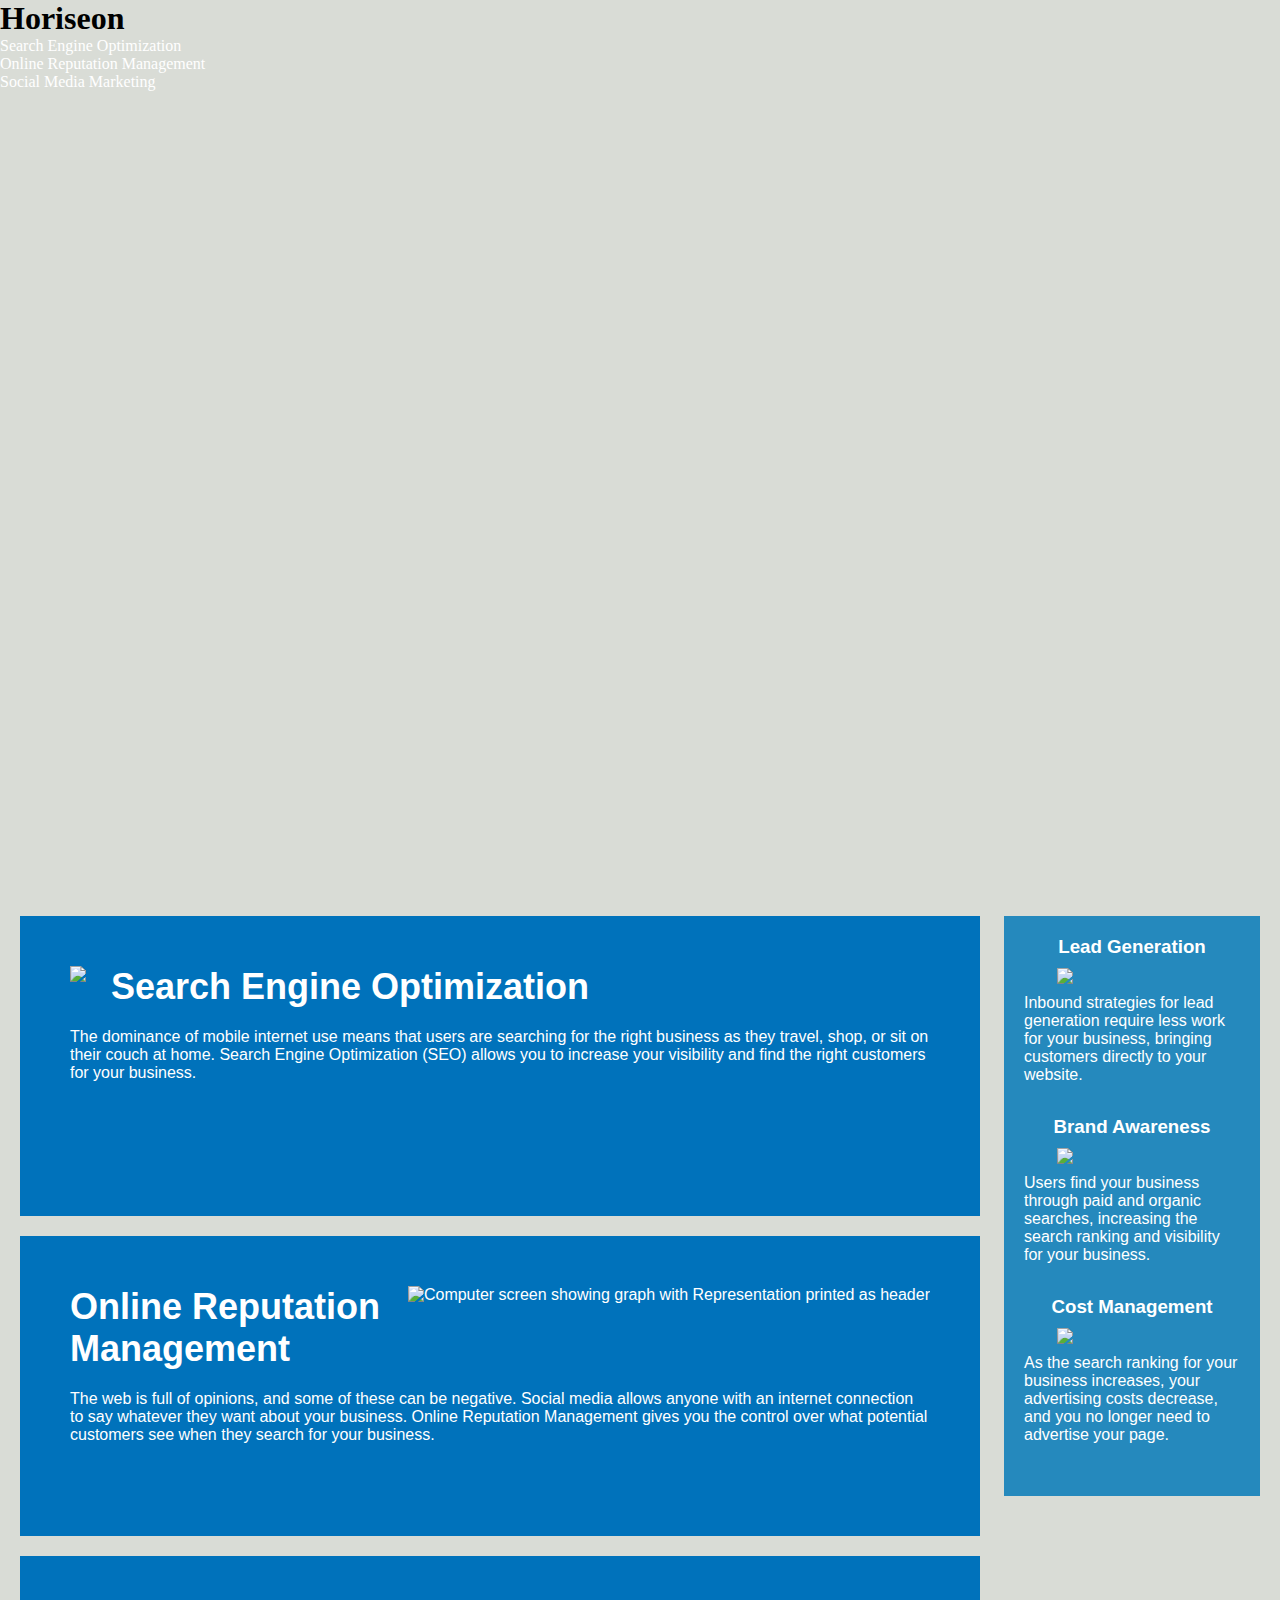
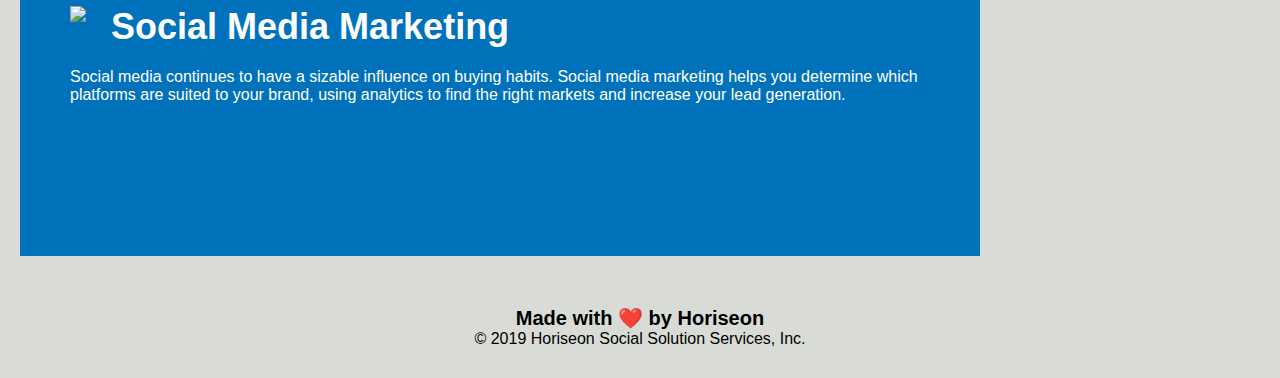
==== Develop/index.html @ f5ced299 "Add alt text to online-representation-management hero-image" ====
<!DOCTYPE html>
<html lang="en-us">

<head>
    <meta charset="UTF-8" />
    <link rel="stylesheet" href="./assets/css/style.css">
    <title>Horiseon Social Solution Services</title>
</head>

<body>
    <header>
        <h1>Hori<span class="seo">seo</span>n</h1>
        <nav>
            <ul>
                <li>
                    <a href="#search-engine-optimization">Search Engine Optimization</a>
                </li>
                <li>
                    <a href="#online-reputation-management">Online Reputation Management</a>
                </li>
                <li>
                    <a href="#social-media-marketing">Social Media Marketing</a>
                </li>
            </ul>
        </nav>
    </header>
    <div class="hero"></div>
    <div class="content">
        <div class="search-engine-optimization">
            <img src="./assets/images/search-engine-optimization.jpg"
                al="Notebook with doodle of SEO features"
                class="hero-image float-left"/>
            <h2>Search Engine Optimization</h2>
            <p>
                The dominance of mobile internet use means that users are searching for the right business as they travel, shop, or sit on their couch at home. Search Engine Optimization (SEO) allows you to increase your visibility and find the right customers for your business.
            </p>
        </div>
        <div id="online-reputation-management" class="online-reputation-management">
            <img src="./assets/images/online-reputation-management.jpg"
                alt="Computer screen showing graph with Representation printed as header"
                class="hero-image float-right"/>
            <h2>Online Reputation Management</h2>
            <p>
                The web is full of opinions, and some of these can be negative. Social media allows anyone with an internet connection to say whatever they want about your business. Online Reputation Management gives you the control over what potential customers see when they search for your business.
            </p>
        </div>
        <div id="social-media-marketing" class="social-media-marketing">
            <img src="./assets/images/social-media-marketing.jpg" class="hero-image float-left"/>
            <h2>Social Media Marketing</h2>
            <p>
                Social media continues to have a sizable influence on buying habits. Social media marketing helps you determine which platforms are suited to your brand, using analytics to find the right markets and increase your lead generation.
            </p>
        </div>
    </div>
    <div class="benefits">
        <div class="benefit-lead">
            <h3>Lead Generation</h3>
            <img src="./assets/images/lead-generation.png" />
            <p>
                Inbound strategies for lead generation require less work for your business, bringing customers directly to your website.
            </p>
        </div>
        <div class="benefit-brand">
            <h3>Brand Awareness</h3>
            <img src="./assets/images/brand-awareness.png" />
            <p>
                Users find your business through paid and organic searches, increasing the search ranking and visibility for your business.
            </p>
        </div>
        <div class="benefit-cost">
            <h3>Cost Management</h3>
            <img src="./assets/images/cost-management.png"></img>
            <p>
                As the search ranking for your business increases, your advertising costs decrease, and you no longer need to advertise your page.
            </p>
        </div>
    </div>
    <div class="footer">
        <h2>Made with ❤️️ by Horiseon</h2>
        <p>
            &copy; 2019 Horiseon Social Solution Services, Inc.
        </p>
    </div>
</body>

</html>
---- Develop/assets/css/style.css ----
* {
    box-sizing: border-box;
    padding: 0;
    margin: 0;
}

body {
    background-color: #d9dcd6;
}

.header {
    padding: 20px;
    font-family: 'Trebuchet MS', 'Lucida Sans Unicode', 'Lucida Grande', 'Lucida Sans', Arial, sans-serif;
    background-color: #2a607c;
    color: #ffffff;
}

.header h1 {
    display: inline-block;
    font-size: 48px;
}

.header h1 .seo {
    color: #d9dcd6;
}

.header div {
    padding-top: 15px;
    margin-right: 20px;
    float: right;
    font-family: 'Gill Sans', 'Gill Sans MT', Calibri, 'Trebuchet MS', sans-serif;
    font-size: 20px;
}

.header div ul {
    list-style-type: none;
}

.header div ul li {
    display: inline-block;
    margin-left: 25px;
}

a {
    color: #ffffff;
    text-decoration: none;
}

p {
    font-size: 16px;
}

.hero {
    height: 800px;
    width: 100%;
    margin-bottom: 25px;
    background-image: url("../images/digital-marketing-meeting.jpg");
    background-size: cover;
    background-position: center;
}

.float-left {
    float: left;
    margin-right: 25px;
}

.float-right {
    float: right;
    margin-left: 25px;
}

.content {
    width: 75%;
    display: inline-block;
    margin-left: 20px;
}

.benefits {
    margin-right: 20px;
    padding: 20px;
    clear: both;
    float: right;
    width: 20%;
    height: 100%;
    font-family: 'Gill Sans', 'Gill Sans MT', Calibri, 'Trebuchet MS', sans-serif;
    background-color: #2589bd;
}

.benefit-lead {
    margin-bottom: 32px;
    color: #ffffff;
}

.benefit-brand {
    margin-bottom: 32px;
    color: #ffffff;
}

.benefit-cost {
    margin-bottom: 32px;
    color: #ffffff;
}

.benefit-lead h3 {
    margin-bottom: 10px;
    text-align: center;
}

.benefit-brand h3 {
    margin-bottom: 10px;
    text-align: center;
}

.benefit-cost h3 {
    margin-bottom: 10px;
    text-align: center;
}

.benefit-lead img {
    display: block;
    margin: 10px auto;
    max-width: 150px;
}

.benefit-brand img {
    display: block;
    margin: 10px auto;
    max-width: 150px;
}

.benefit-cost img {
    display: block;
    margin: 10px auto;
    max-width: 150px;
}

.search-engine-optimization {
    margin-bottom: 20px;
    padding: 50px;
    height: 300px;
    font-family: 'Gill Sans', 'Gill Sans MT', Calibri, 'Trebuchet MS', sans-serif;
    background-color: #0072bb;
    color: #ffffff;
}

.online-reputation-management {
    margin-bottom: 20px;
    padding: 50px;
    height: 300px;
    font-family: 'Gill Sans', 'Gill Sans MT', Calibri, 'Trebuchet MS', sans-serif;
    background-color: #0072bb;
    color: #ffffff;
}

.social-media-marketing {
    margin-bottom: 20px;
    padding: 50px;
    height: 300px;
    font-family: 'Gill Sans', 'Gill Sans MT', Calibri, 'Trebuchet MS', sans-serif;
    background-color: #0072bb;
    color: #ffffff;
}
.hero-image {
    max-height: 200px;
}

.search-engine-optimization h2 {
    margin-bottom: 20px;
    font-size: 36px;
}

.online-reputation-management h2 {
    margin-bottom: 20px;
    font-size: 36px;
}

.social-media-marketing h2 {
    margin-bottom: 20px;
    font-size: 36px;
}

.footer {
    padding: 30px;
    clear: both;
    font-family: 'Trebuchet MS', 'Lucida Sans Unicode', 'Lucida Grande', 'Lucida Sans', Arial, sans-serif;
    text-align: center;
}

.footer h2 {
    font-size: 20px;
}
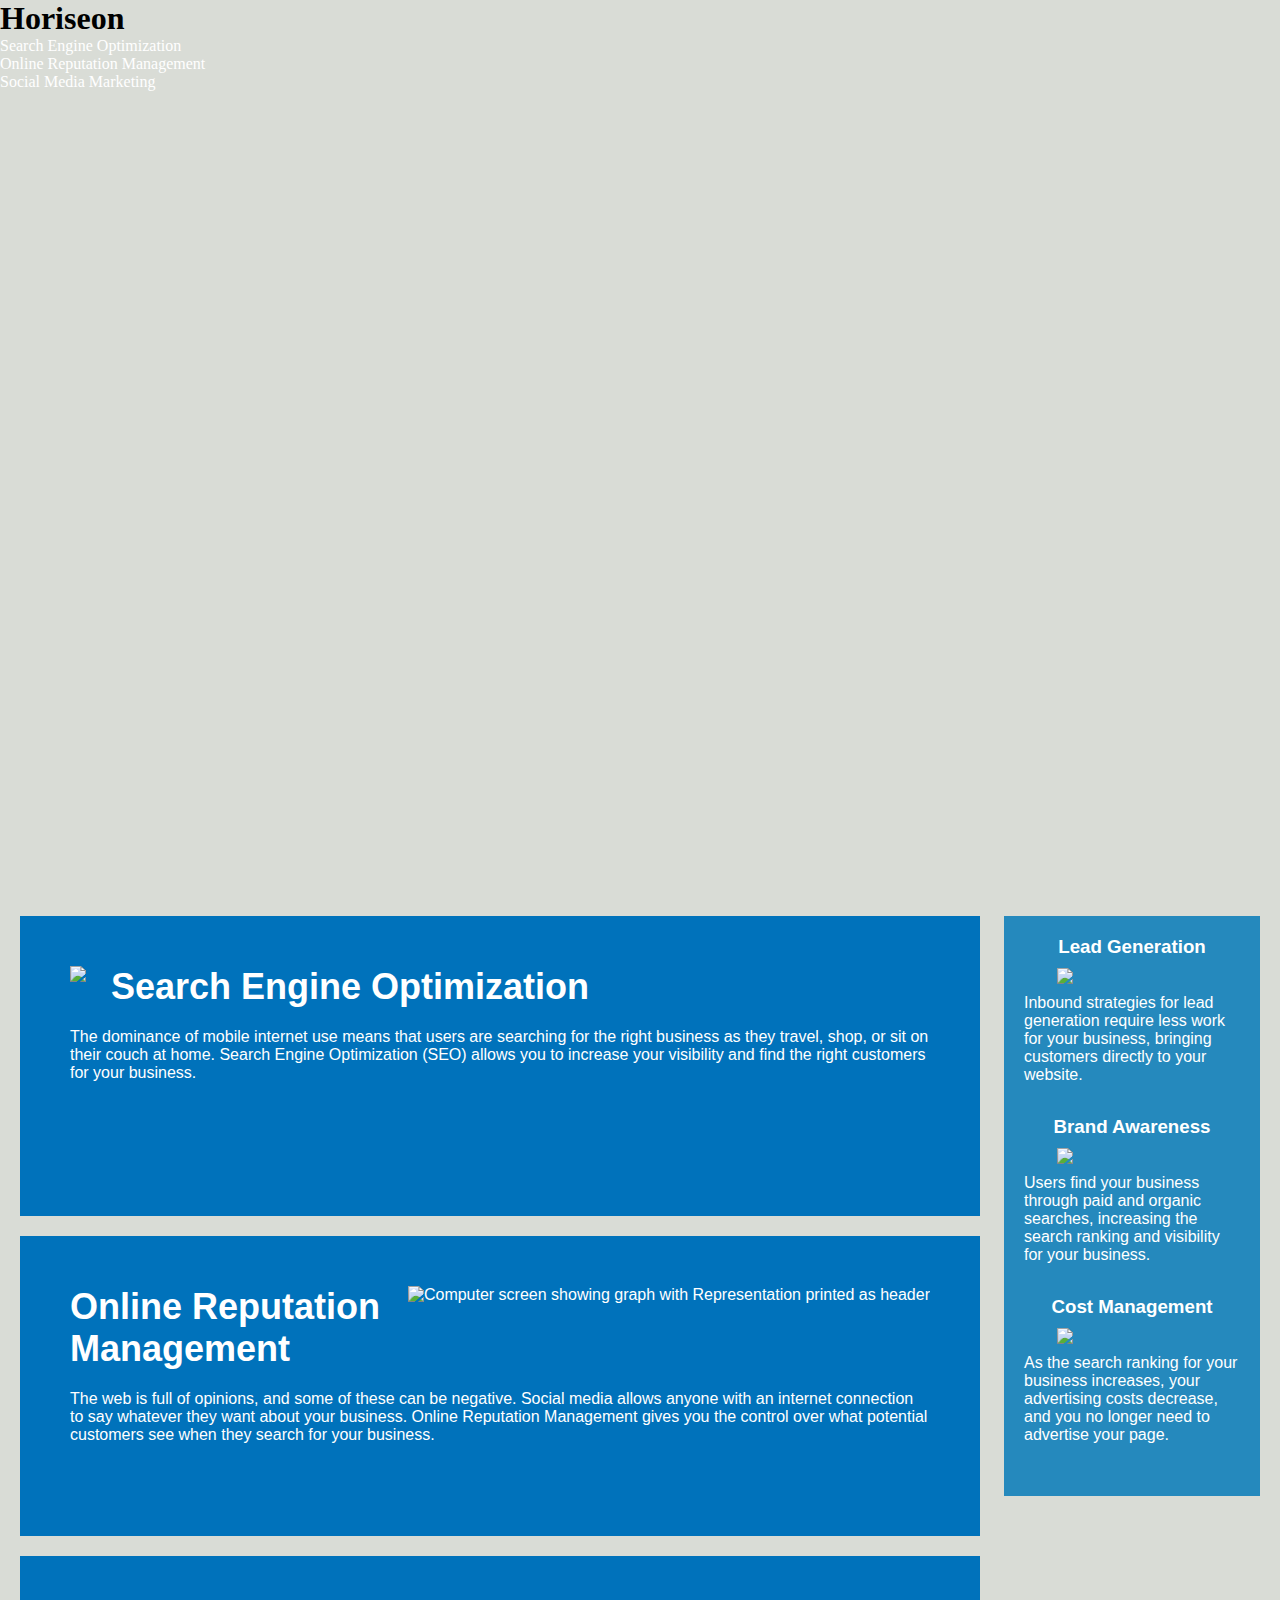
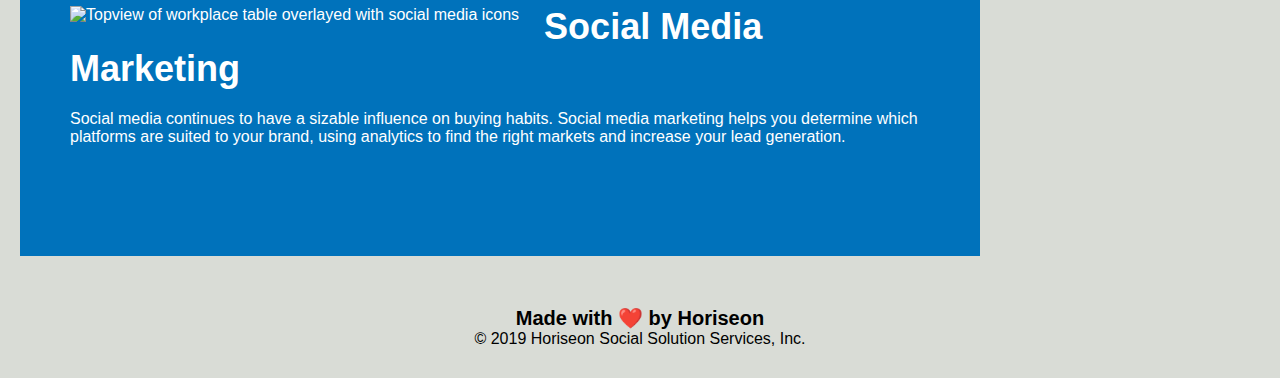
==== commit 7a2c7800: "add alt text to social-media-marketing hero-image" ====
--- a/Develop/index.html
+++ b/Develop/index.html
@@ -45,7 +45,9 @@
             </p>
         </div>
         <div id="social-media-marketing" class="social-media-marketing">
-            <img src="./assets/images/social-media-marketing.jpg" class="hero-image float-left"/>
+            <img src="./assets/images/social-media-marketing.jpg"
+                alt="Topview of workplace table overlayed with social media icons"
+                class="hero-image float-left"/>
             <h2>Social Media Marketing</h2>
             <p>
                 Social media continues to have a sizable influence on buying habits. Social media marketing helps you determine which platforms are suited to your brand, using analytics to find the right markets and increase your lead generation.
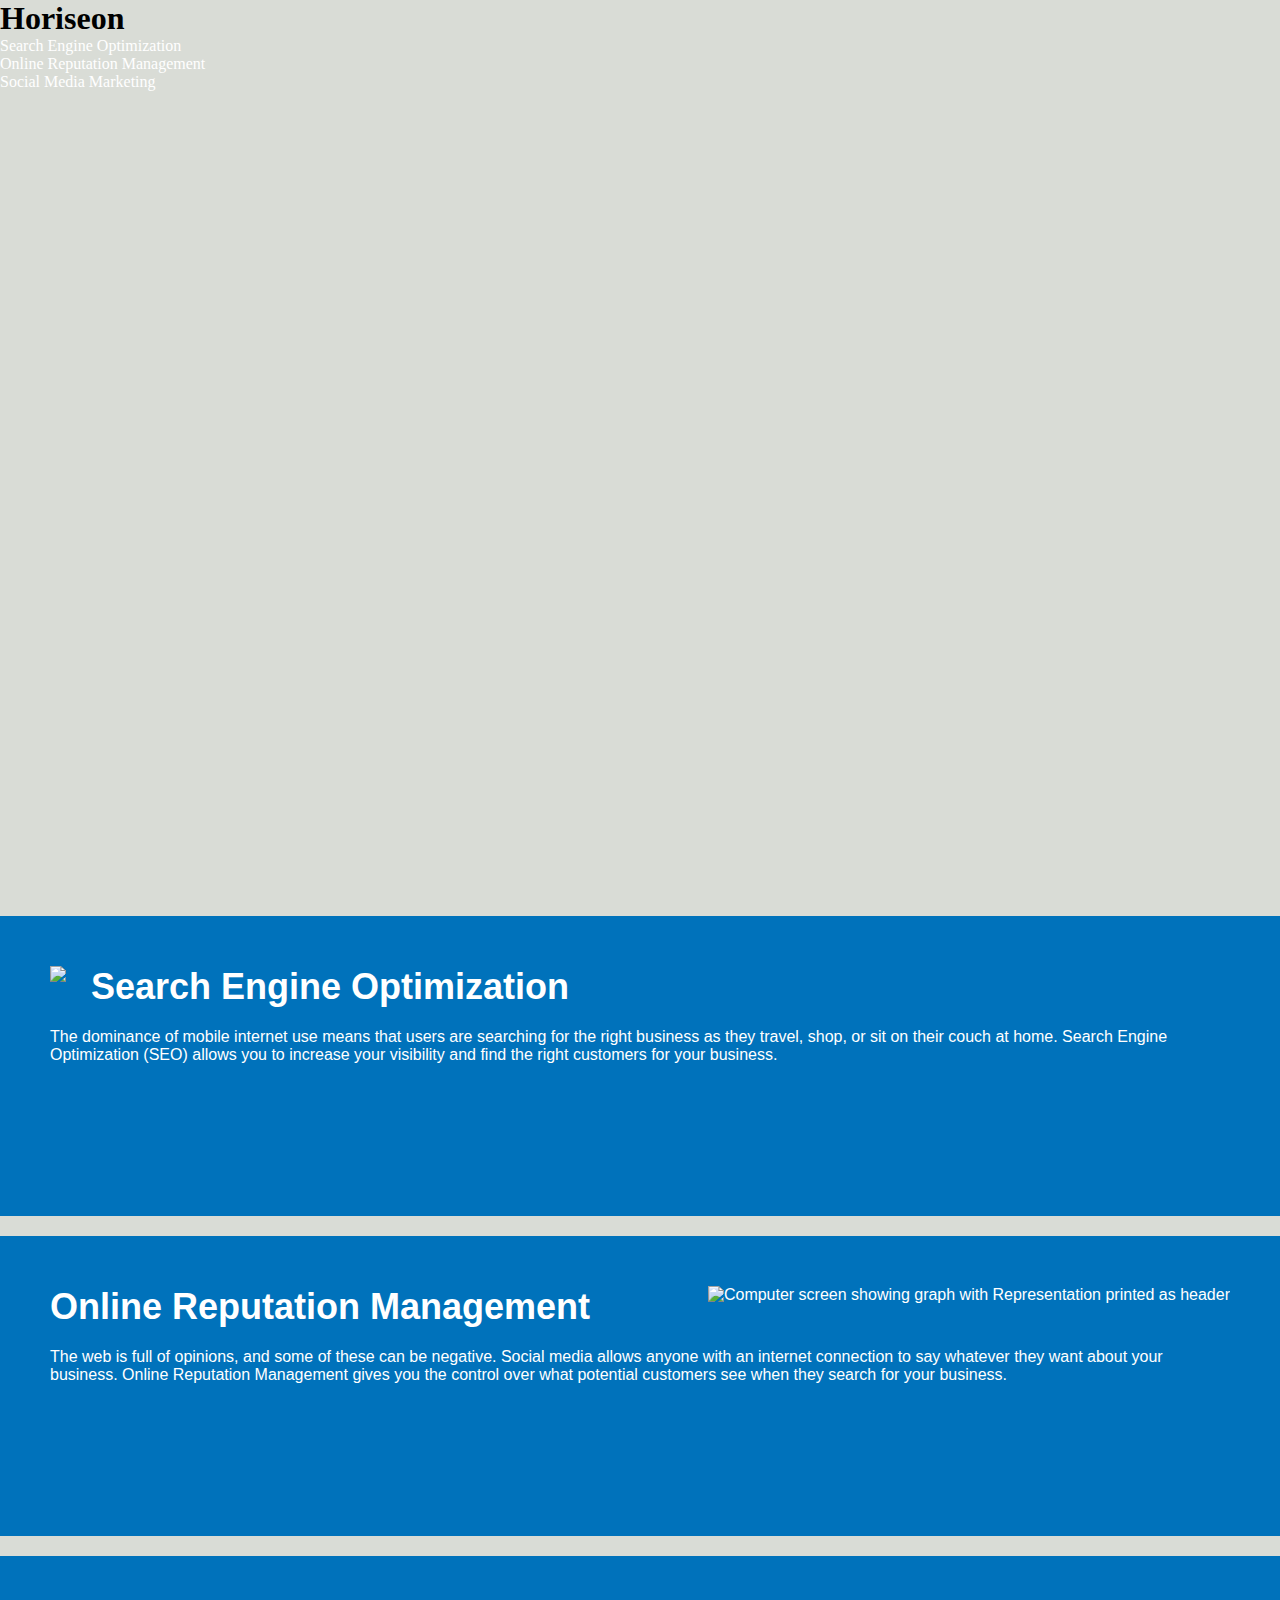
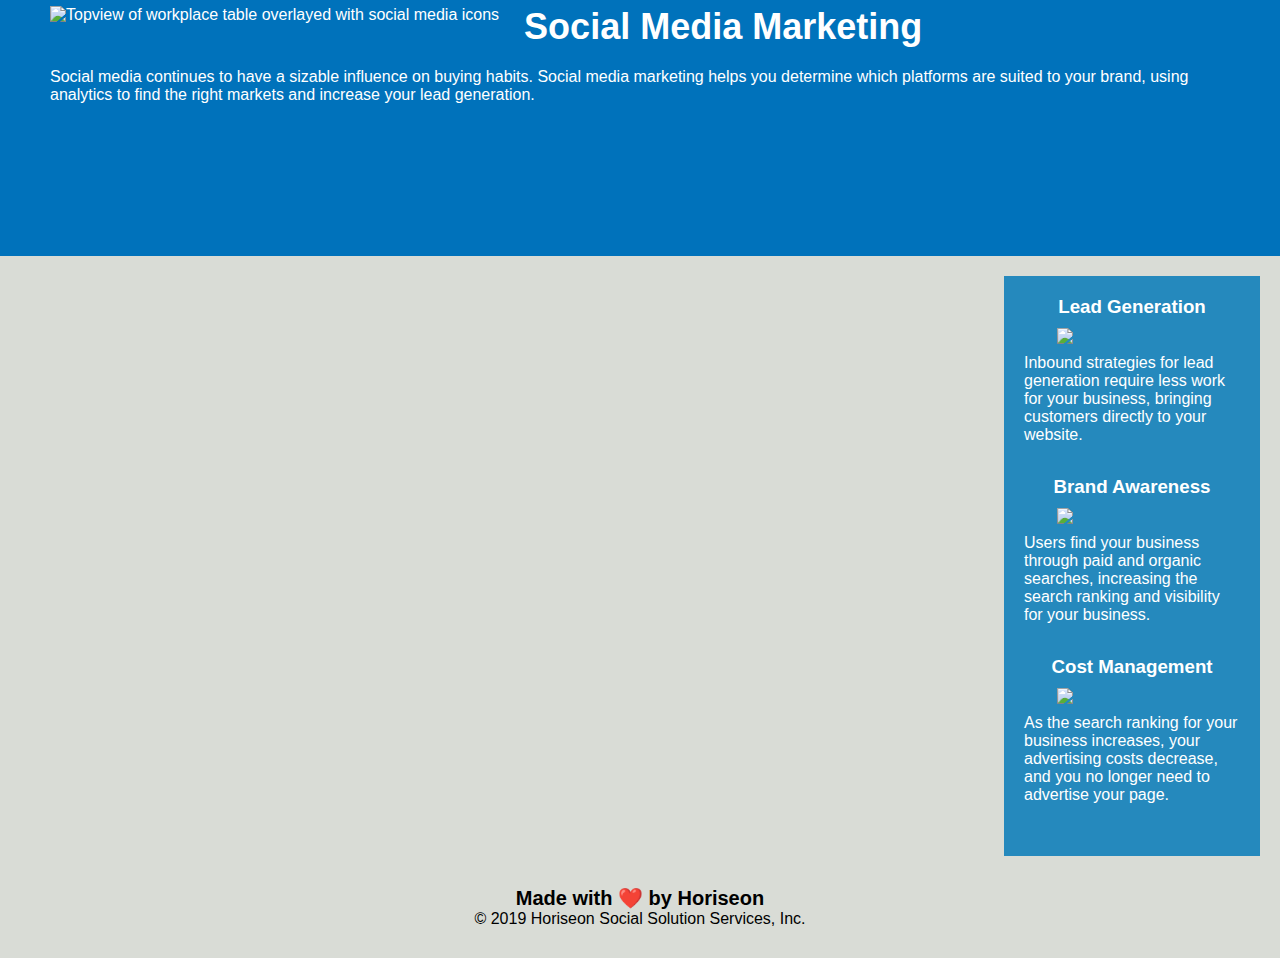
==== commit 9d07c5be: "swap div class=services for main semantic element" ====
--- a/Develop/index.html
+++ b/Develop/index.html
@@ -25,8 +25,8 @@
         </nav>
     </header>
     <div class="hero"></div>
-    <div class="content">
-        <div class="search-engine-optimization">
+    <main class="services">
+        <div class="search-engine-optimization" id="search-engine-optimization">
             <img src="./assets/images/search-engine-optimization.jpg"
                 al="Notebook with doodle of SEO features"
                 class="hero-image float-left"/>
@@ -53,7 +53,7 @@
                 Social media continues to have a sizable influence on buying habits. Social media marketing helps you determine which platforms are suited to your brand, using analytics to find the right markets and increase your lead generation.
             </p>
         </div>
-    </div>
+    </main>
     <div class="benefits">
         <div class="benefit-lead">
             <h3>Lead Generation</h3>
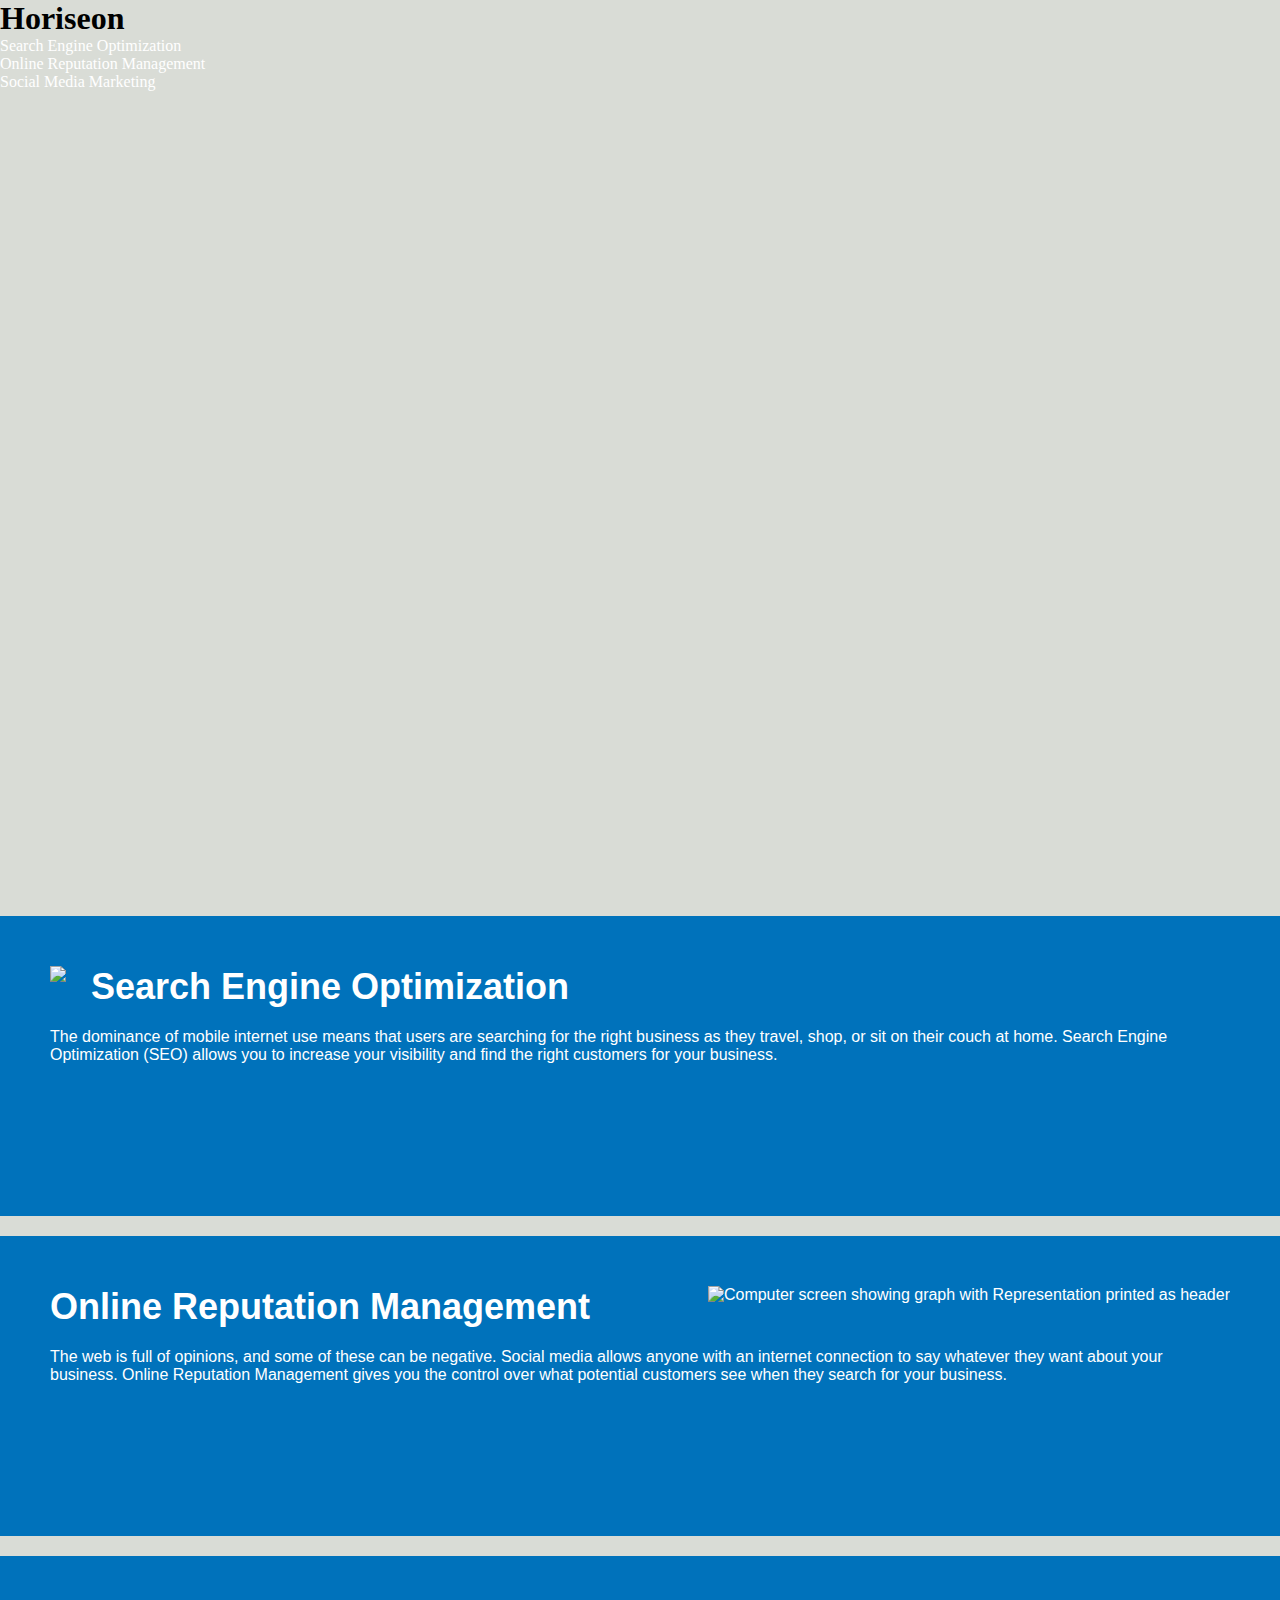
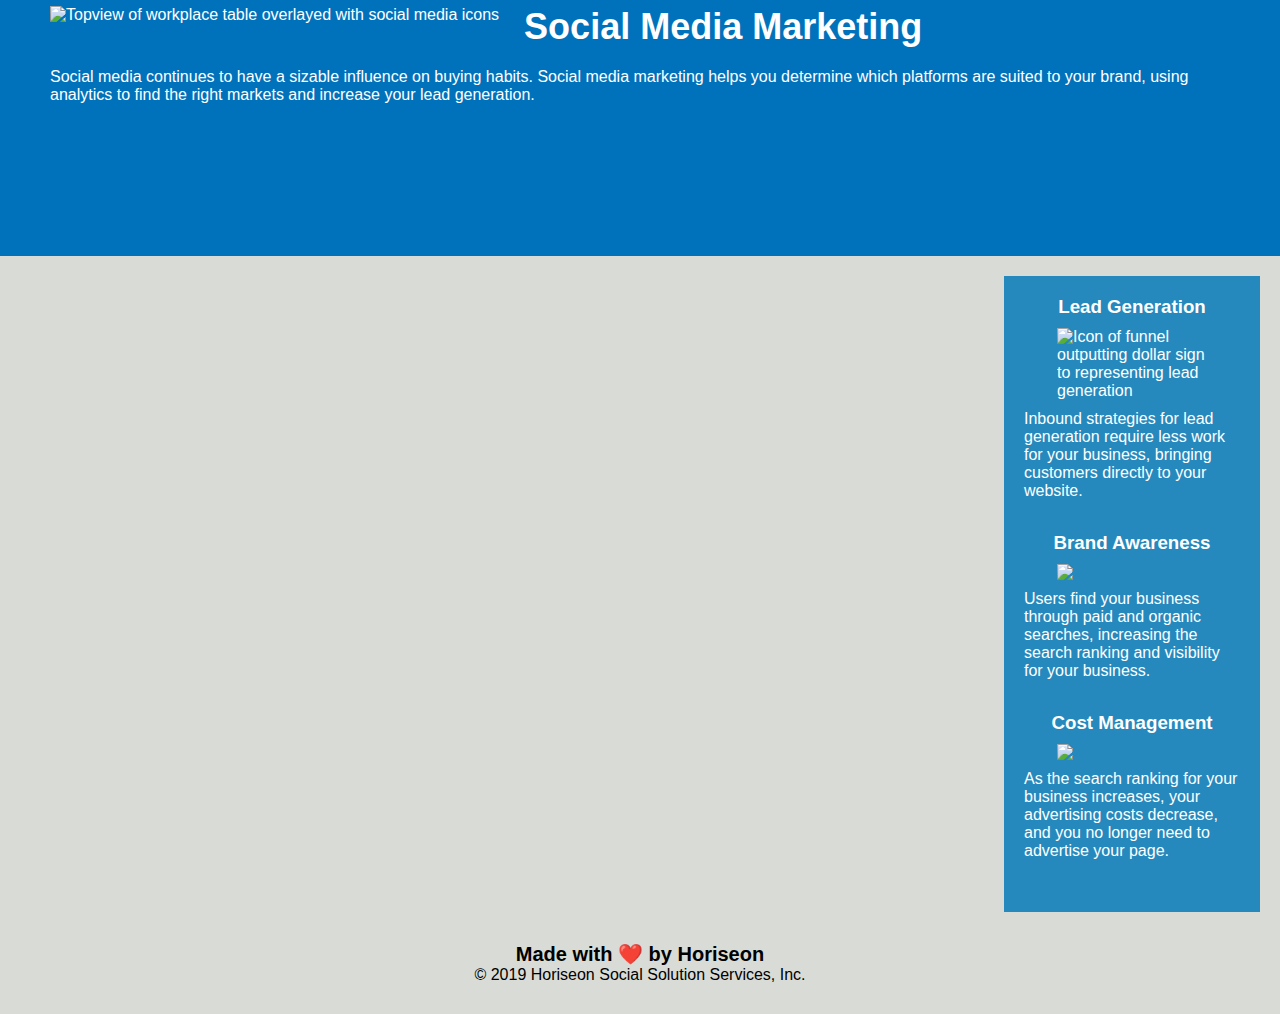
==== commit 55122ebe: "Add alt text to benefit-lead image" ====
--- a/Develop/index.html
+++ b/Develop/index.html
@@ -29,7 +29,7 @@
         <div class="search-engine-optimization" id="search-engine-optimization">
             <img src="./assets/images/search-engine-optimization.jpg"
                 al="Notebook with doodle of SEO features"
-                class="hero-image float-left"/>
+                class="float-left"/>
             <h2>Search Engine Optimization</h2>
             <p>
                 The dominance of mobile internet use means that users are searching for the right business as they travel, shop, or sit on their couch at home. Search Engine Optimization (SEO) allows you to increase your visibility and find the right customers for your business.
@@ -38,7 +38,7 @@
         <div id="online-reputation-management" class="online-reputation-management">
             <img src="./assets/images/online-reputation-management.jpg"
                 alt="Computer screen showing graph with Representation printed as header"
-                class="hero-image float-right"/>
+                class="float-right"/>
             <h2>Online Reputation Management</h2>
             <p>
                 The web is full of opinions, and some of these can be negative. Social media allows anyone with an internet connection to say whatever they want about your business. Online Reputation Management gives you the control over what potential customers see when they search for your business.
@@ -47,7 +47,7 @@
         <div id="social-media-marketing" class="social-media-marketing">
             <img src="./assets/images/social-media-marketing.jpg"
                 alt="Topview of workplace table overlayed with social media icons"
-                class="hero-image float-left"/>
+                class="float-left"/>
             <h2>Social Media Marketing</h2>
             <p>
                 Social media continues to have a sizable influence on buying habits. Social media marketing helps you determine which platforms are suited to your brand, using analytics to find the right markets and increase your lead generation.
@@ -57,7 +57,9 @@
     <div class="benefits">
         <div class="benefit-lead">
             <h3>Lead Generation</h3>
-            <img src="./assets/images/lead-generation.png" />
+            <img src="./assets/images/lead-generation.png"
+                alt="Icon of funnel outputting dollar sign to representing lead generation"    
+            />
             <p>
                 Inbound strategies for lead generation require less work for your business, bringing customers directly to your website.
             </p>
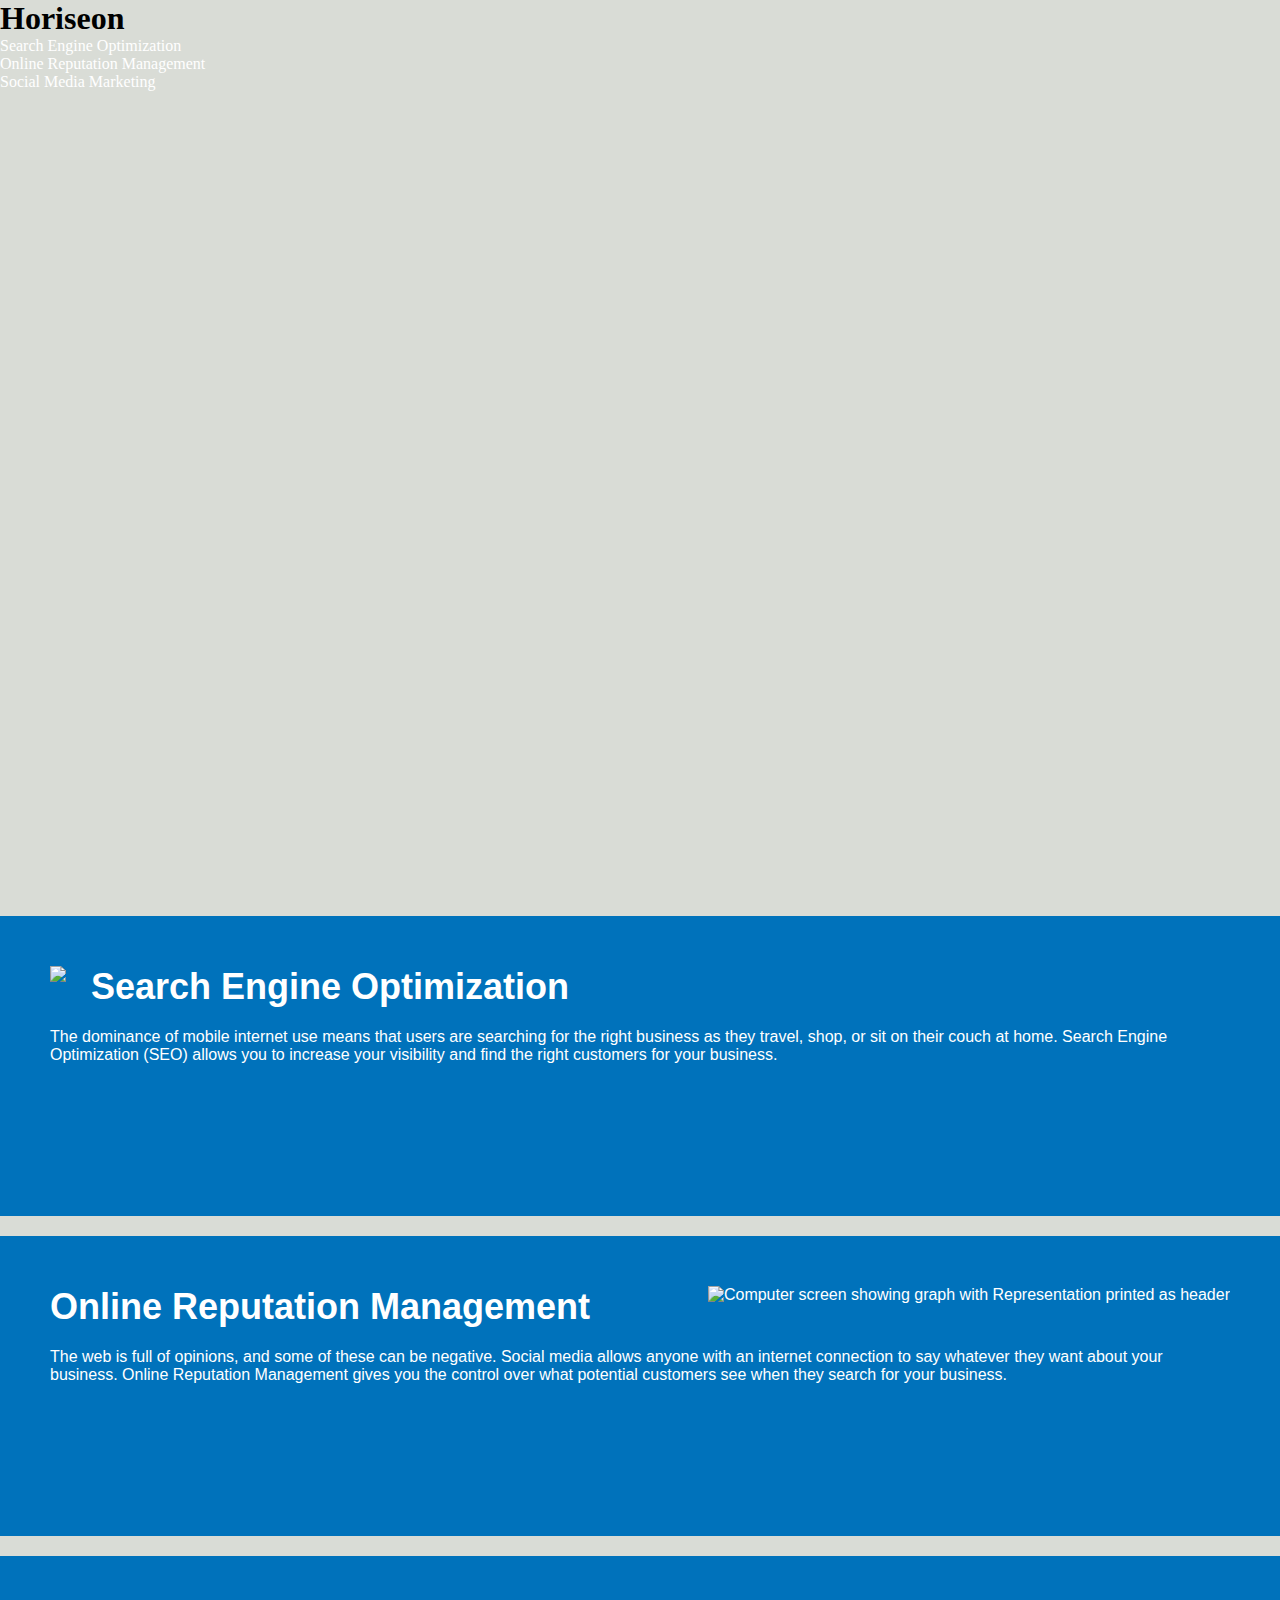
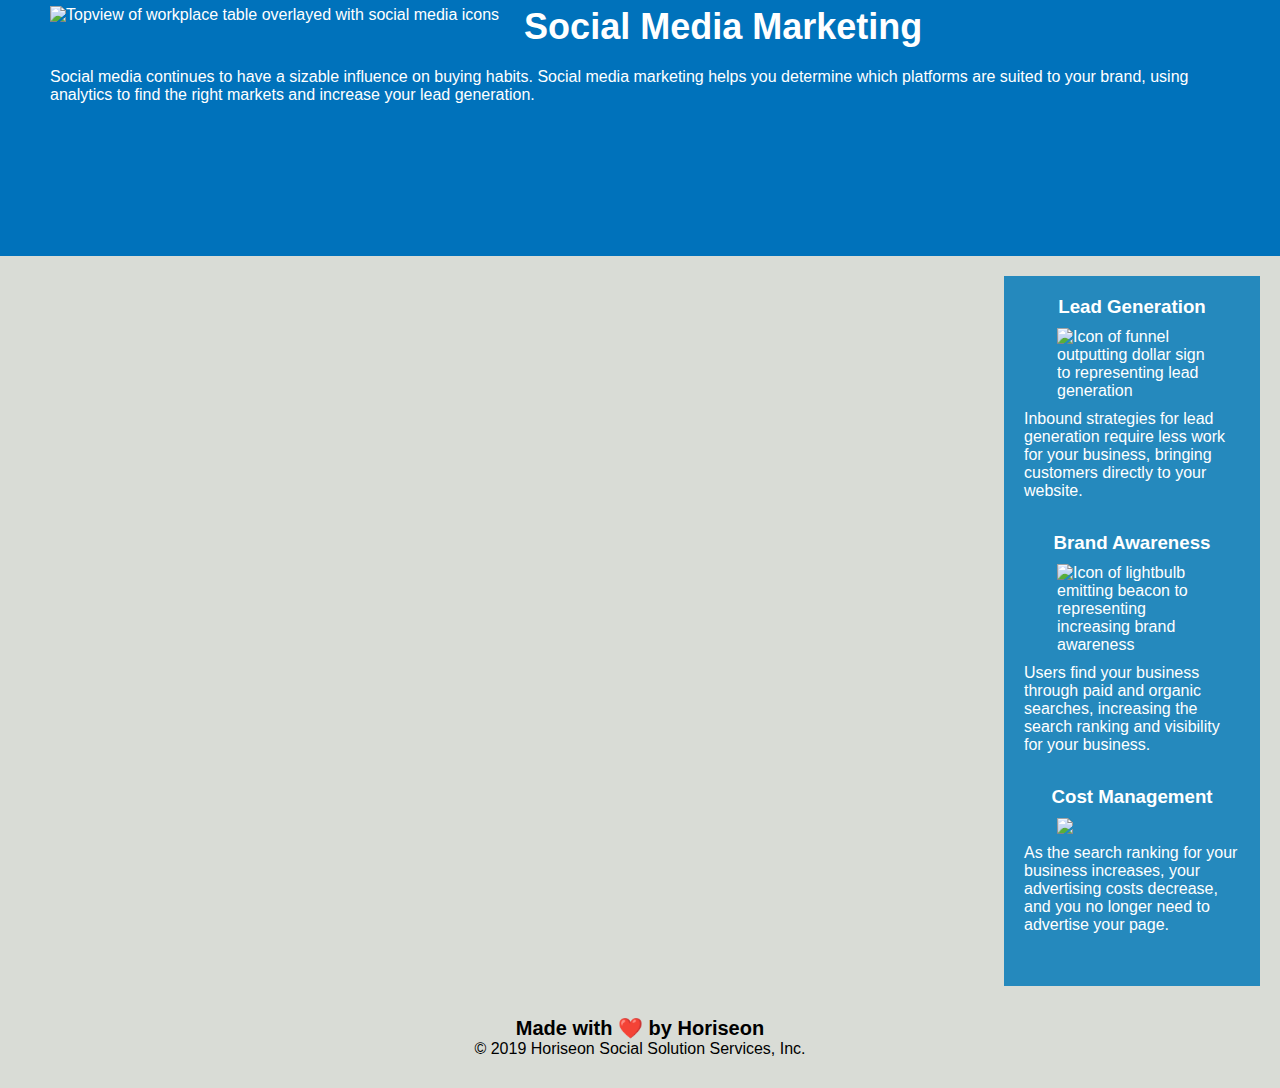
==== commit c2f3e718: "Add alt text to benefit-brand image" ====
--- a/Develop/index.html
+++ b/Develop/index.html
@@ -66,7 +66,9 @@
         </div>
         <div class="benefit-brand">
             <h3>Brand Awareness</h3>
-            <img src="./assets/images/brand-awareness.png" />
+            <img src="./assets/images/brand-awareness.png"
+                alt="Icon of lightbulb emitting beacon to representing increasing brand awareness"
+            />
             <p>
                 Users find your business through paid and organic searches, increasing the search ranking and visibility for your business.
             </p>
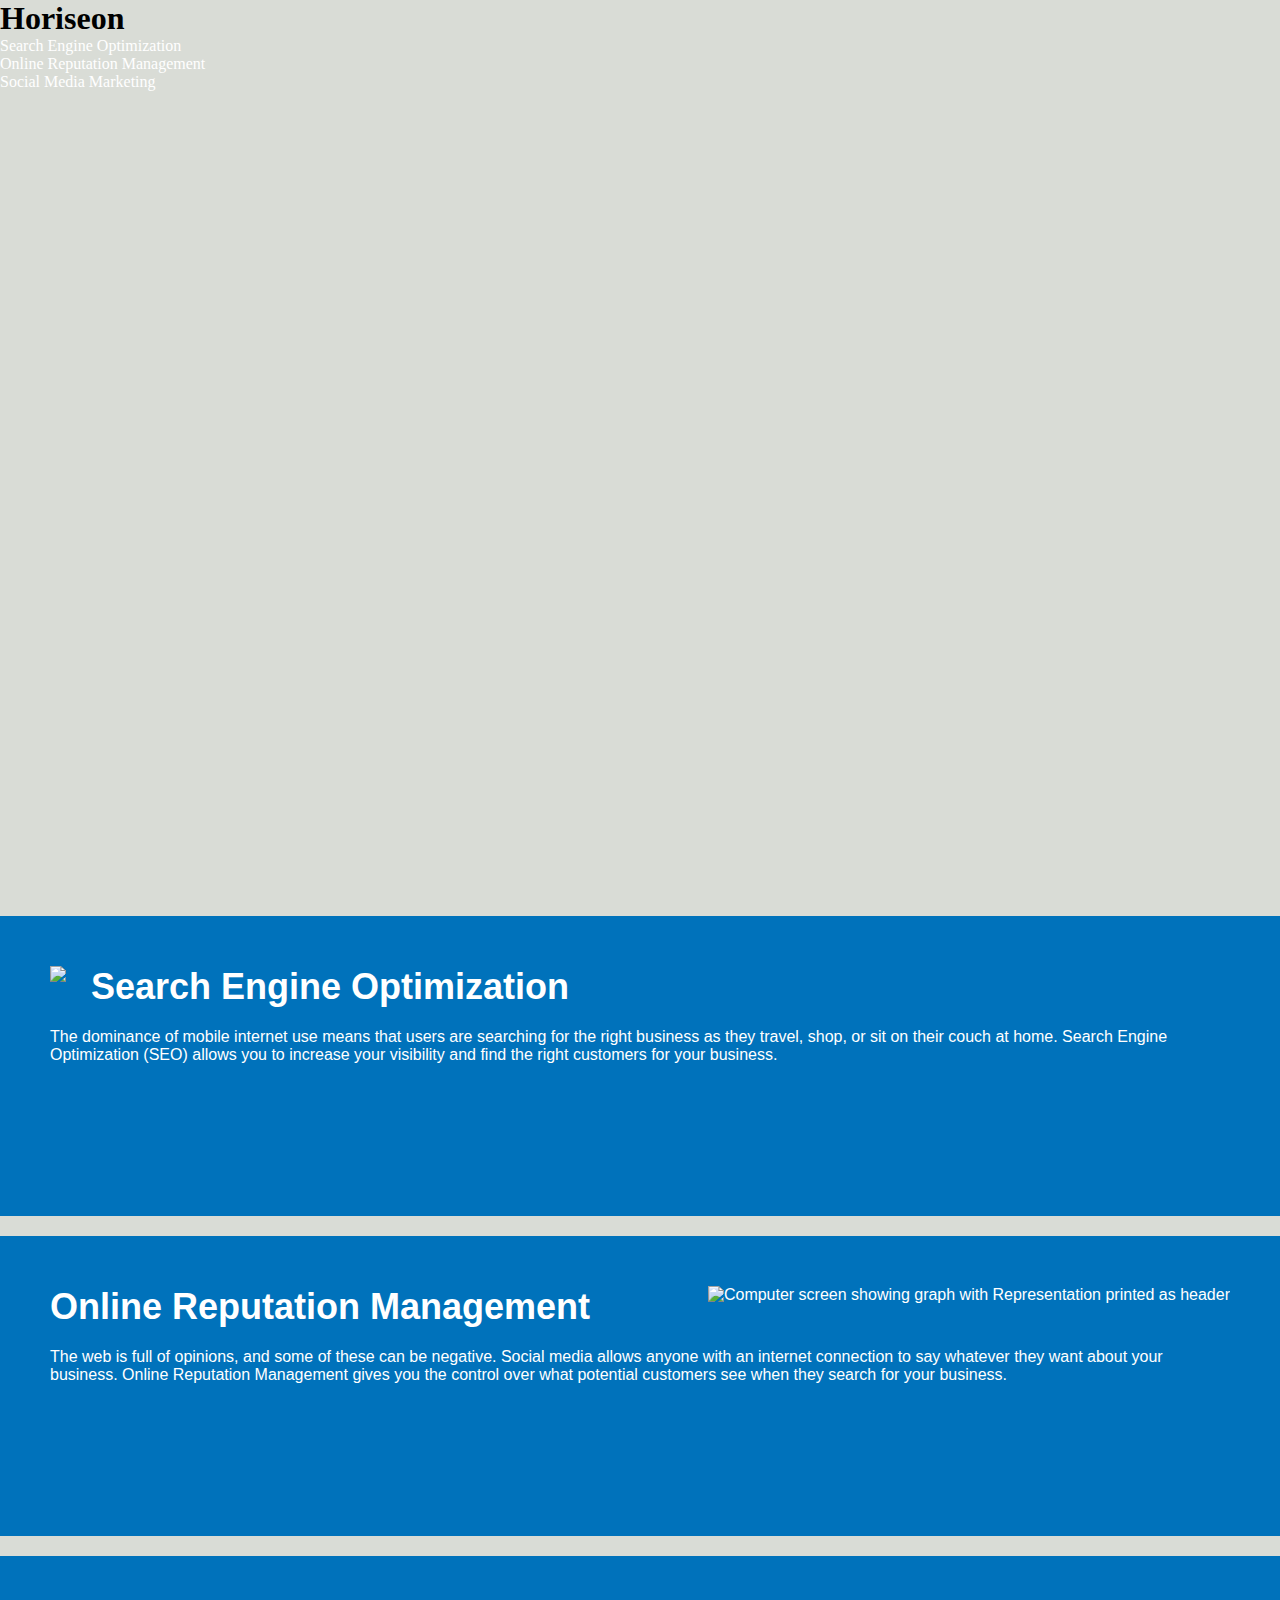
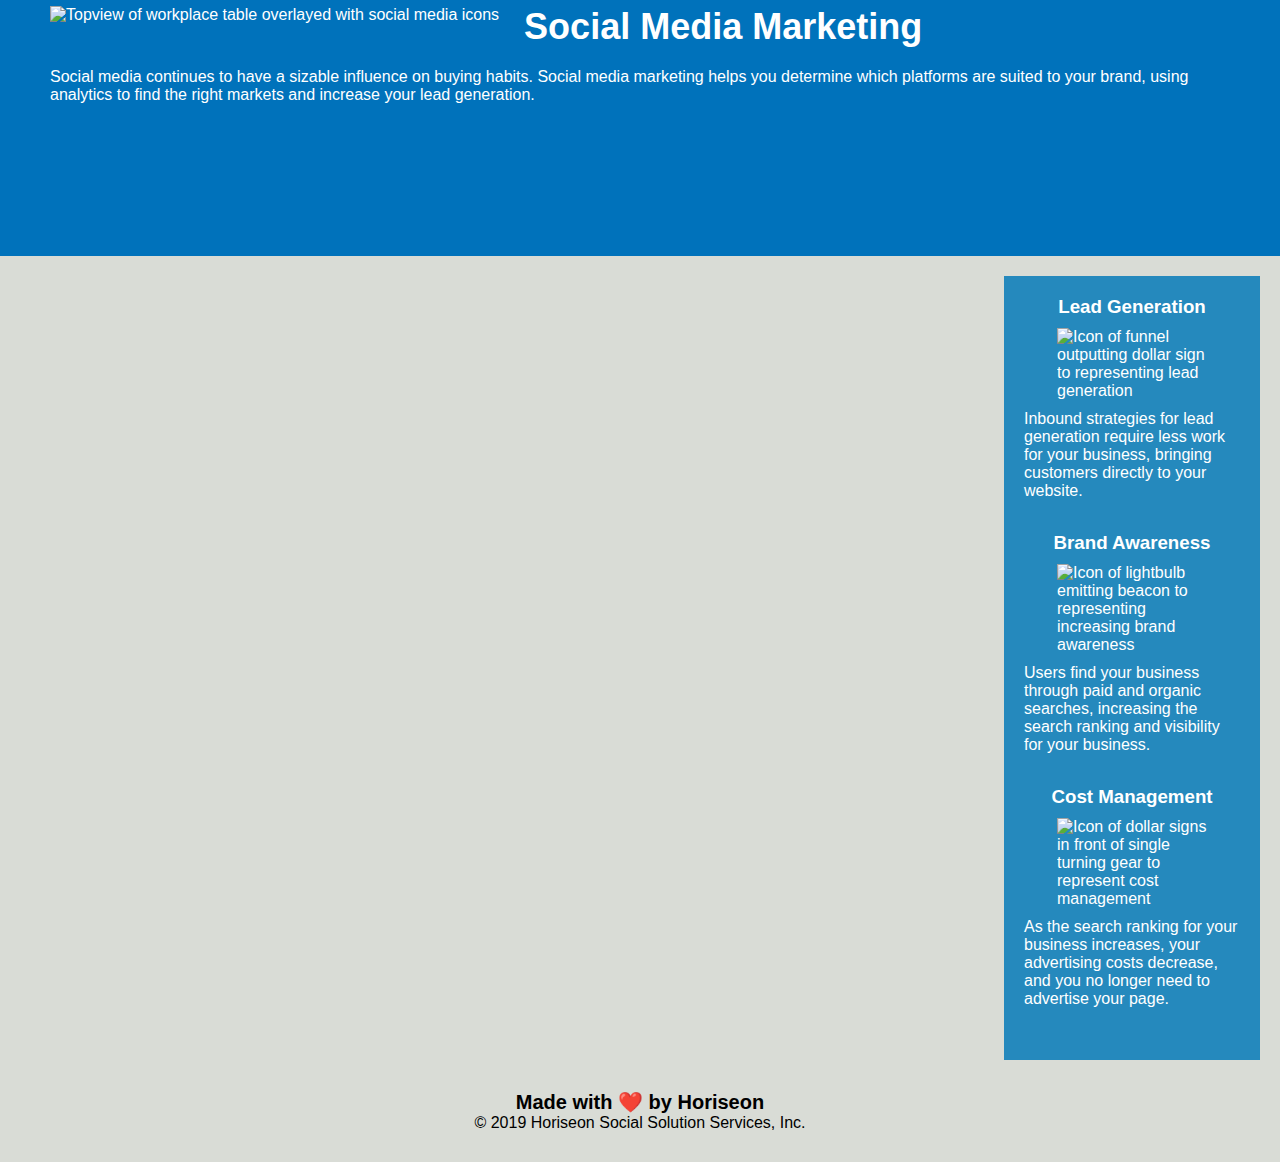
==== commit ebb440b0: "Swap div class=footer for semantic element footer" ====
--- a/Develop/index.html
+++ b/Develop/index.html
@@ -75,18 +75,20 @@
         </div>
         <div class="benefit-cost">
             <h3>Cost Management</h3>
-            <img src="./assets/images/cost-management.png"></img>
+            <img src="./assets/images/cost-management.png"
+                alt="Icon of dollar signs in front of single turning gear to represent cost management"
+            >
             <p>
                 As the search ranking for your business increases, your advertising costs decrease, and you no longer need to advertise your page.
             </p>
         </div>
     </div>
-    <div class="footer">
+    <footer class="footer">
         <h2>Made with ❤️️ by Horiseon</h2>
         <p>
             &copy; 2019 Horiseon Social Solution Services, Inc.
         </p>
-    </div>
+    </footer>
 </body>
 
 </html>
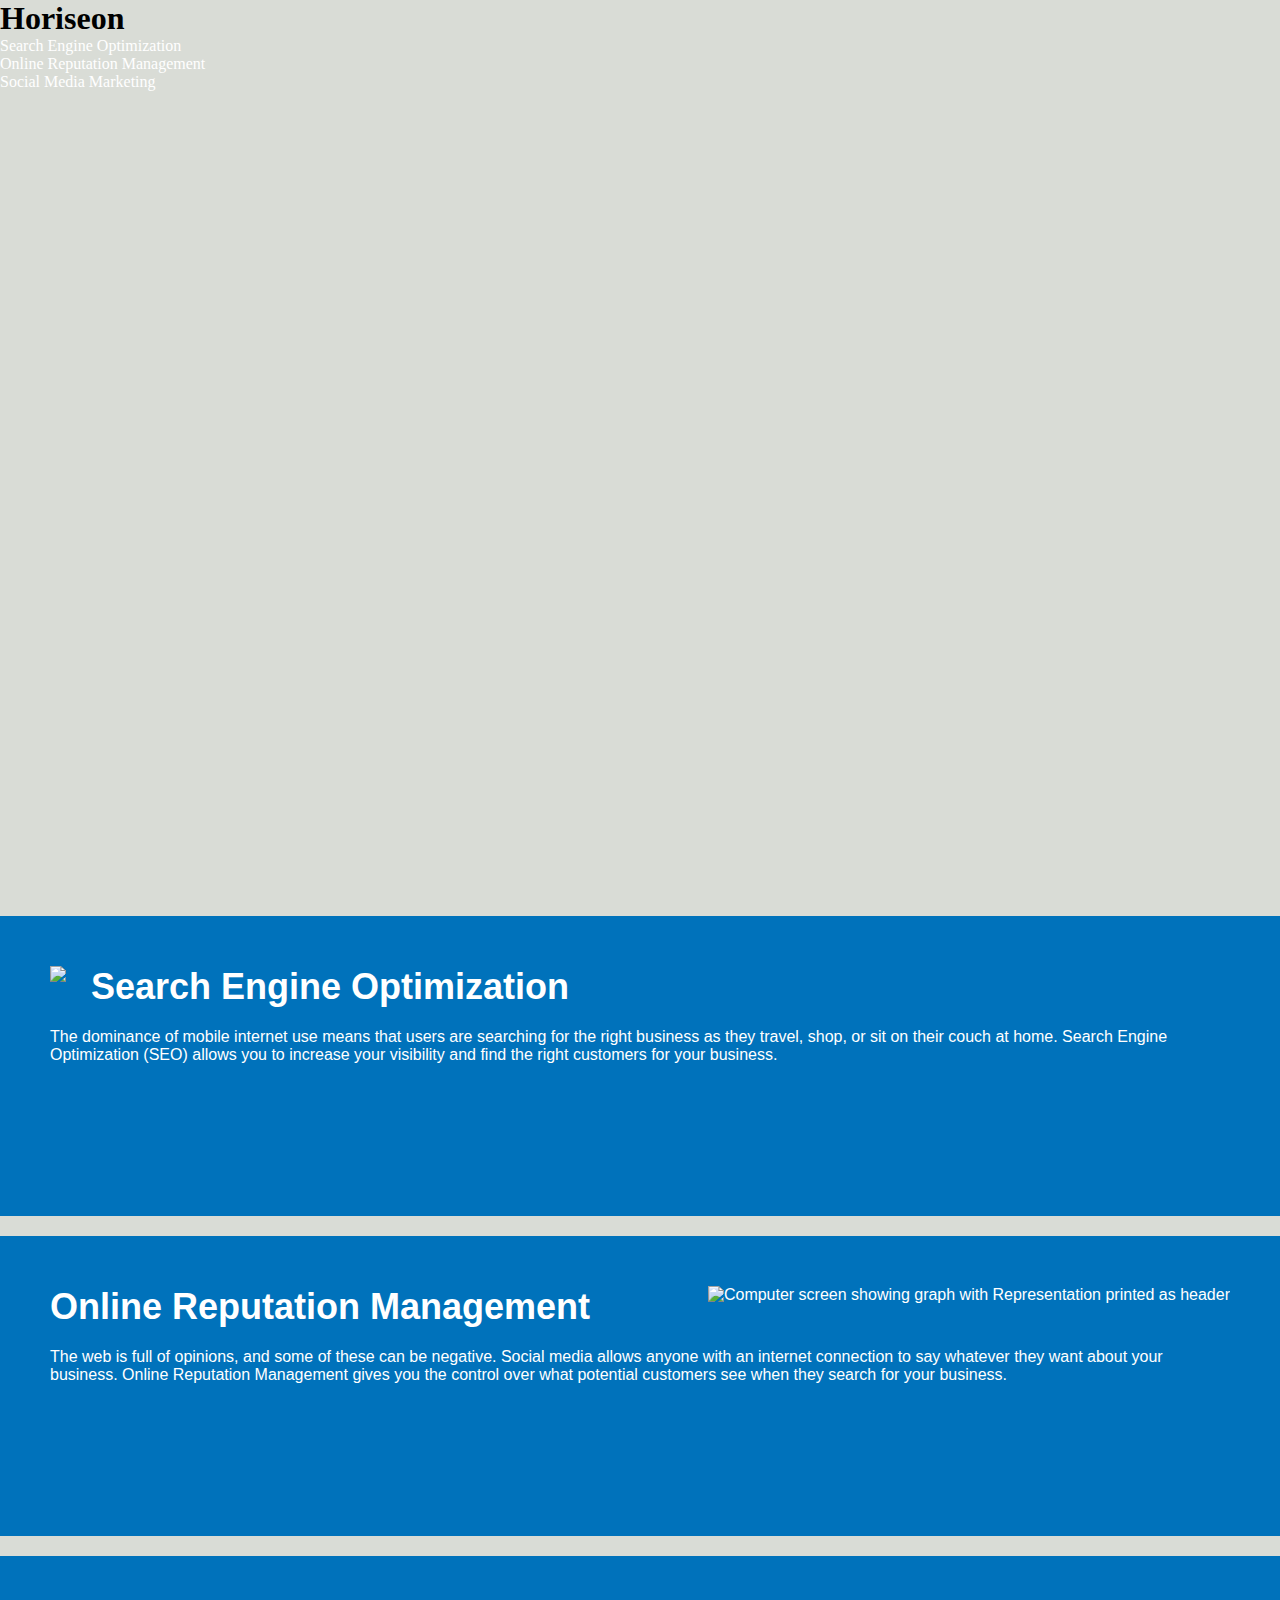
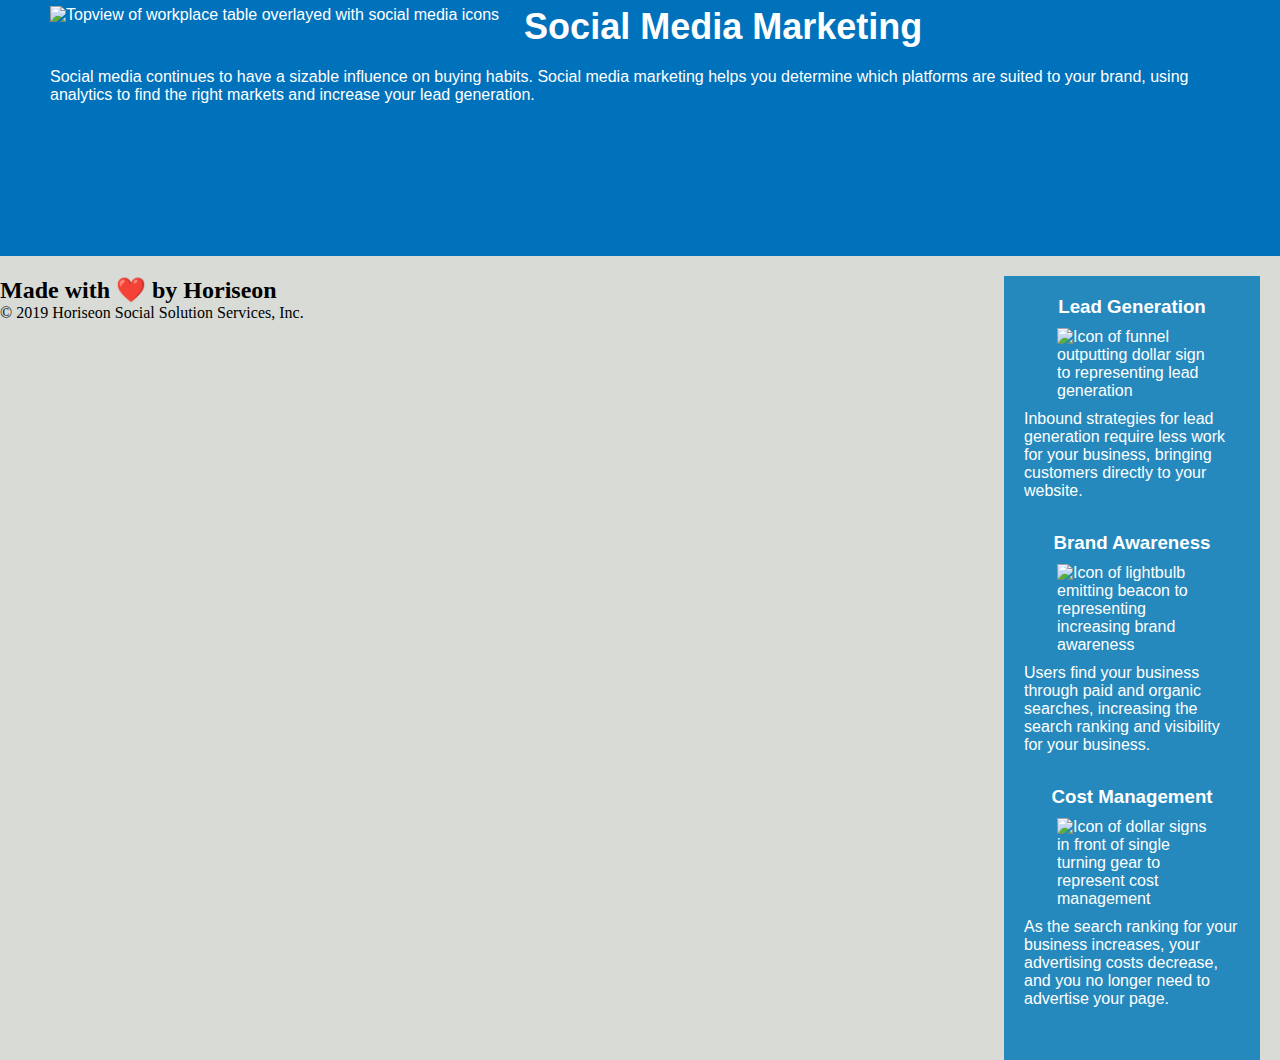
==== commit 00d433ea: "Remove class=footer for redundancy" ====
--- a/Develop/index.html
+++ b/Develop/index.html
@@ -83,7 +83,7 @@
             </p>
         </div>
     </div>
-    <footer class="footer">
+    <footer>
         <h2>Made with ❤️️ by Horiseon</h2>
         <p>
             &copy; 2019 Horiseon Social Solution Services, Inc.
